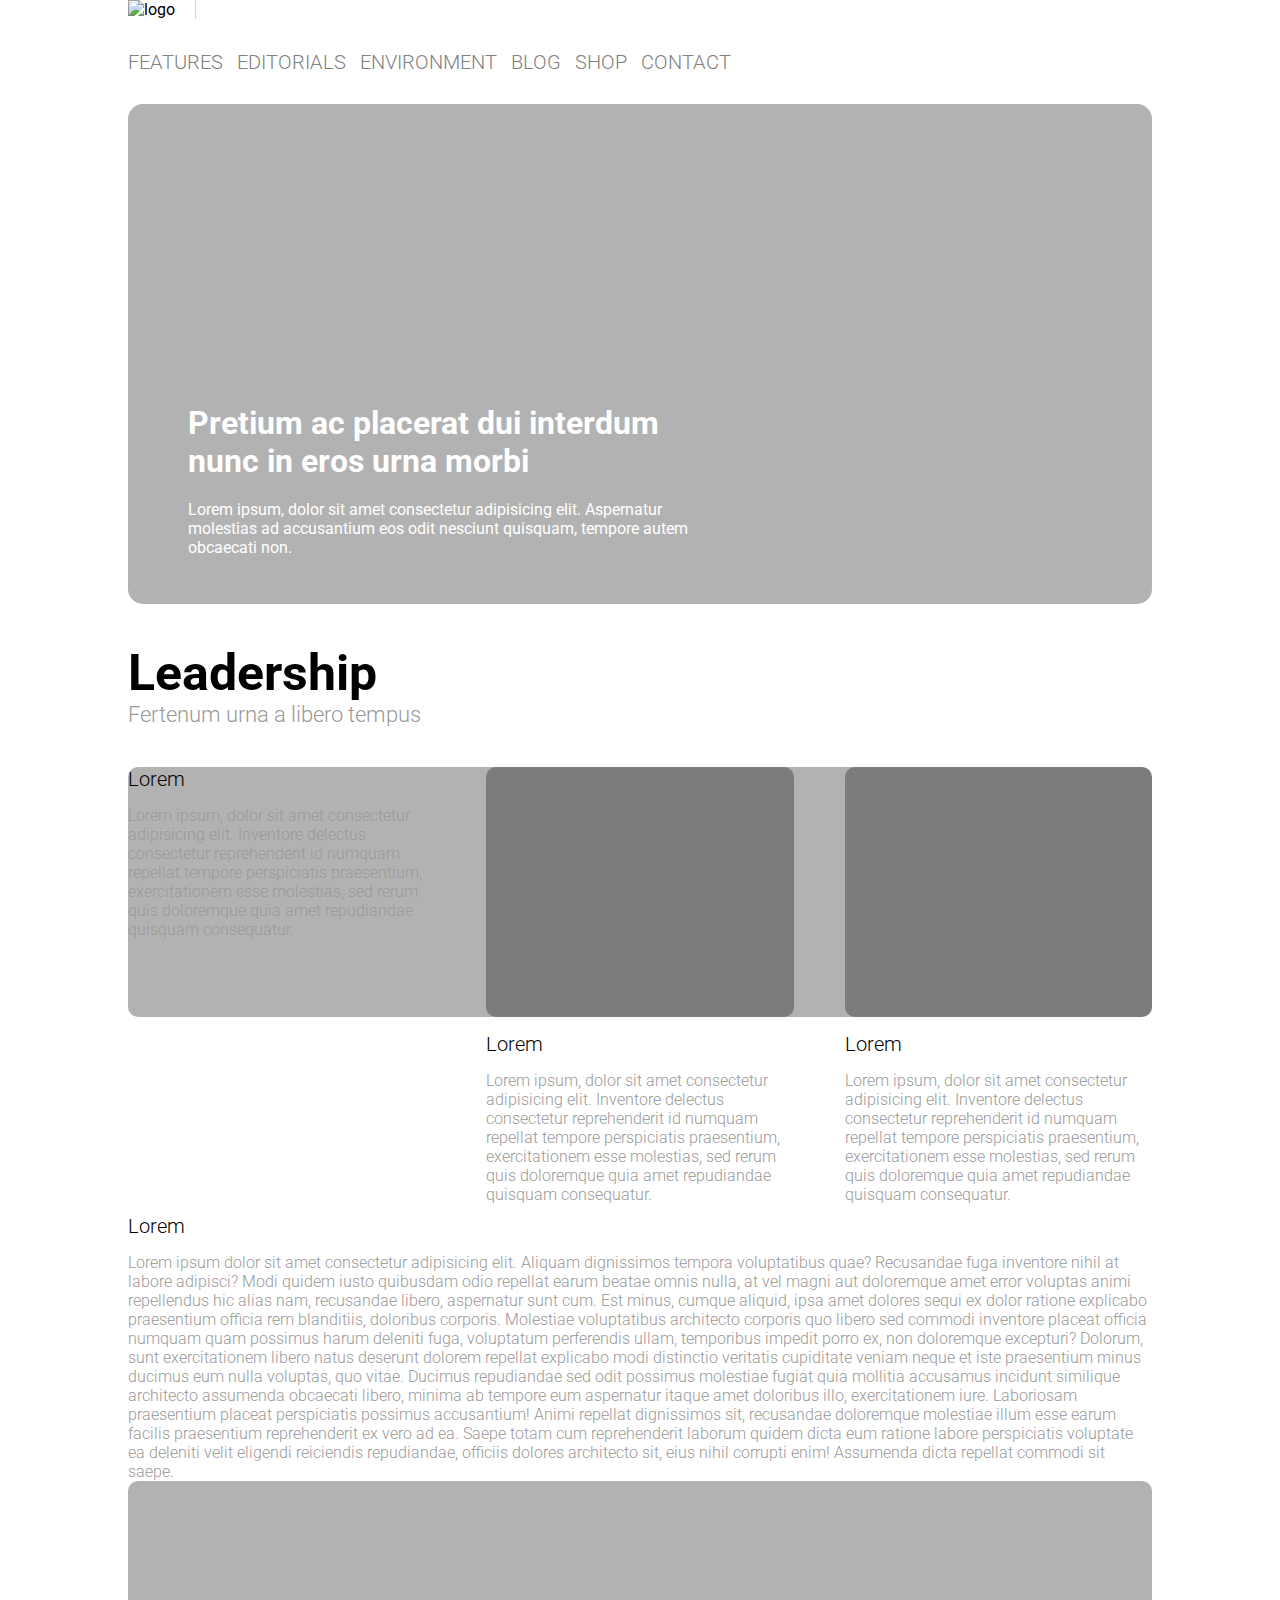
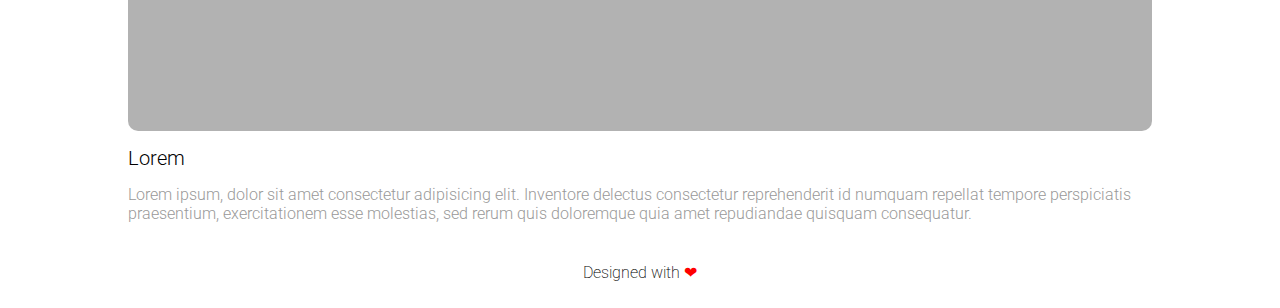
==== bonus/index.html @ e327401f "init" ====
<!DOCTYPE html>
<html lang="en">
<head>
    <meta charset="UTF-8">
    <meta http-equiv="X-UA-Compatible" content="IE=edge">
    <meta name="viewport" content="width=device-width, initial-scale=1.0">
    <link rel="stylesheet" href="css/style.css">
    <link rel="preconnect" href="https://fonts.gstatic.com">
    <link href="https://fonts.googleapis.com/css2?family=Roboto:wght@300;400;500;700&display=swap" rel="stylesheet">
    <title>Struttura wp</title>
</head>
<body>

    <div class="container">

        <!-- header -->
        <header>

            <!-- immagine -->
            <img src="img/logo.png" id="logo" alt="logo">

            <nav>
                <ul>
                    <li><a href="#">features</a></li>
                    <li><a href="#">editorials</a></li>
                    <li><a href="#">environment</a></li>
                    <li><a href="#">blog</a></li>
                    <li><a href="#">shop</a></li>
                    <li><a href="#">contact</a></li>
                </ul>
            </nav>

        </header>

        <!-- sezione jumbotron -->

        <section class="jumbotron">
            <div class="filtro">
                <div class="jumbotron-text">
                    <h2>
                        Pretium ac placerat dui interdum nunc in eros urna morbi
                    </h2>
                    <p>
                        Lorem ipsum, dolor sit amet consectetur adipisicing elit. Aspernatur molestias ad accusantium eos odit nesciunt quisquam, tempore autem obcaecati non.
                    </p>
                </div>
            </div>  
        </section>        

        <!-- sezione main -->
        <main>
            
            <!-- main title -->
            <div class="main-title">
                <h2><strong>Leadership</strong></h2>
                <span>Fertenum urna a libero tempus</span>
            </div>

            <!-- prima riga -->
            <div class="row">

                <!-- prima colonna -->
                <div class="notizia">

                    <!-- immagine -->
                    <div class="img-news">
                        <div class="filtro"></div>
                    </div>
                    
                    <!-- testo -->
                    <h3>Lorem</h3>
                    <p>
                        Lorem ipsum, dolor sit amet consectetur adipisicing elit. Inventore delectus consectetur reprehenderit id numquam repellat tempore perspiciatis praesentium, exercitationem esse molestias, sed rerum quis doloremque quia amet repudiandae quisquam consequatur.
                    </p>
    
                </div>

                <!-- colonna centrale -->
                <div class="notizia centrale">

                    <!-- immagine -->
                    <div class="img filtro">
                    </div>
                    
                    <!-- testo -->
                    <h3>Lorem</h3>
                    <p>
                        Lorem ipsum, dolor sit amet consectetur adipisicing elit. Inventore delectus consectetur reprehenderit id numquam repellat tempore perspiciatis praesentium, exercitationem esse molestias, sed rerum quis doloremque quia amet repudiandae quisquam consequatur.
                    </p>
    
                </div>

                <!-- terza colonna -->
                <div class="notizia">

                    <!-- immagine -->
                    <div class="img filtro">
                    </div>
                    
                    <!-- testo -->
                    <h3>Lorem</h3>
                    <p>
                        Lorem ipsum, dolor sit amet consectetur adipisicing elit. Inventore delectus consectetur reprehenderit id numquam repellat tempore perspiciatis praesentium, exercitationem esse molestias, sed rerum quis doloremque quia amet repudiandae quisquam consequatur.
                    </p>
    
                </div>
            </div>
            

            <div class="seconda-colonna">

                <!-- immagine -->
                <div class="img filtro">
                </div>

                <!-- testo -->
                <h3>Lorem</h3>
                <p>
                    Lorem ipsum dolor sit amet consectetur adipisicing elit. Aliquam dignissimos tempora voluptatibus quae? Recusandae fuga inventore nihil at labore adipisci? Modi quidem iusto quibusdam odio repellat earum beatae omnis nulla, at vel magni aut doloremque amet error voluptas animi repellendus hic alias nam, recusandae libero, aspernatur sunt cum. Est minus, cumque aliquid, ipsa amet dolores sequi ex dolor ratione explicabo praesentium officia rem blanditiis, doloribus corporis. Molestiae voluptatibus architecto corporis quo libero sed commodi inventore placeat officia numquam quam possimus harum deleniti fuga, voluptatum perferendis ullam, temporibus impedit porro ex, non doloremque excepturi? Dolorum, sunt exercitationem libero natus deserunt dolorem repellat explicabo modi distinctio veritatis cupiditate veniam neque et iste praesentium minus ducimus eum nulla voluptas, quo vitae. Ducimus repudiandae sed odit possimus molestiae fugiat quia mollitia accusamus incidunt similique architecto assumenda obcaecati libero, minima ab tempore eum aspernatur itaque amet doloribus illo, exercitationem iure. Laboriosam praesentium placeat perspiciatis possimus accusantium! Animi repellat dignissimos sit, recusandae doloremque molestiae illum esse earum facilis praesentium reprehenderit ex vero ad ea. Saepe totam cum reprehenderit laborum quidem dicta eum ratione labore perspiciatis voluptate ea deleniti velit eligendi reiciendis repudiandae, officiis dolores architecto sit, eius nihil corrupti enim! Assumenda dicta repellat commodi sit saepe.
                </p>
                
            </div>

            <aside class="aside-dx">

                <!-- immagine -->
                <div class="img filtro">
                </div>
                
                <!-- testo -->
                <h3>Lorem</h3>
                <p>
                    Lorem ipsum, dolor sit amet consectetur adipisicing elit. Inventore delectus consectetur reprehenderit id numquam repellat tempore perspiciatis praesentium, exercitationem esse molestias, sed rerum quis doloremque quia amet repudiandae quisquam consequatur.
                </p>

            </aside>

        </main>

        <!-- footer -->
        <footer>
            Designed with <span>&#10084;</span>
        </footer>

    </div>
    
</body>
</html>
---- bonus/css/style.css ----
*{
    padding: 0;
    margin: 0;
    box-sizing: border-box;
    font-family: 'Roboto', sans-serif;
}

/* commons */

.filtro{
    background-color: rgba(0, 0, 0, 0.3);
    height: 100%;
    border-radius: 15px;
}

/* fine commons */





/* container */

.container{
    width: 80%;
    margin: 0 auto;
}


/* header */

header{
    margin-bottom: 30px;
}

#logo{
    width: 15%;
    margin-bottom: 3%;
    border-right: 1px solid lightgrey;
    padding-right: 2%;
}

nav li{
    list-style: none;
    display: inline-block;
    margin-right: 10px;
}

nav a{
    text-decoration: none;
    color: grey;
    text-transform: uppercase;
    font-size: 20px;
    font-weight: 300;
}


/* Jumbotron */

.jumbotron{
    height: 500px;
    background-image: url('../img/2742190.jpg');
    background-size: cover;
    background-position: center;
    background-repeat: no-repeat;
    margin-bottom: 40px;
    border-radius: 15px;
}

.jumbotron-text{
    padding: 300px 45% 0px 60px;
}

 .jumbotron h2{
    font-size: xx-large;
    color: white;
    margin-bottom: 20px;
}

.jumbotron-text p{
    color: white;
}


/* main-title*/

.main-title{
    margin-bottom: 40px;
}

.main-title h2{
    font-weight: 500;
    font-size: 50px;
}

.main-title span{
    font-weight: 300;
    font-size: 22px;
    color: rgb(153, 153, 153);
}


/* main */

main{
    margin-bottom: 40px;
}

main .img{
    background-position: center;
    height: 250px;
    border-radius: 10px;
    margin-bottom: 15px;
}

.jumbotron{
    height: 500px;
    background-image: url('../img/2742190.jpg');
    background-size: cover;
    background-position: center;
    background-repeat: no-repeat;
    margin-bottom: 40px;
    border-radius: 15px;
}

.aside-sx .img{
    background-image: url('../img/img-1.jpg');
}

.colonna-centrale .img{
    background-image: url('../img/banner-2.jpg');
}

.aside-dx .img{
    background-image: url('../img/img-3.jpg');
}

main h3{
    margin-bottom: 15px;
    font-weight: 300;
    font-size: 20px;
}

main p{
    color: rgb(153, 153, 153);
    font-weight: 300;
    font-size: 16px;
}


/* elementi flottanti */

.notizia{
    float: left;
    width: 30%;
    margin-bottom: 10px;
}

.centrale{
    margin: 0 5% 10px;
}

main::after {
    content:'';
    display: table;
    clear: both;
}


/* footer */

footer{
    text-align: center;
    height: 40px;
    margin-bottom: 5px;
    font-weight: 200;
}

footer span{
    color: red;
}
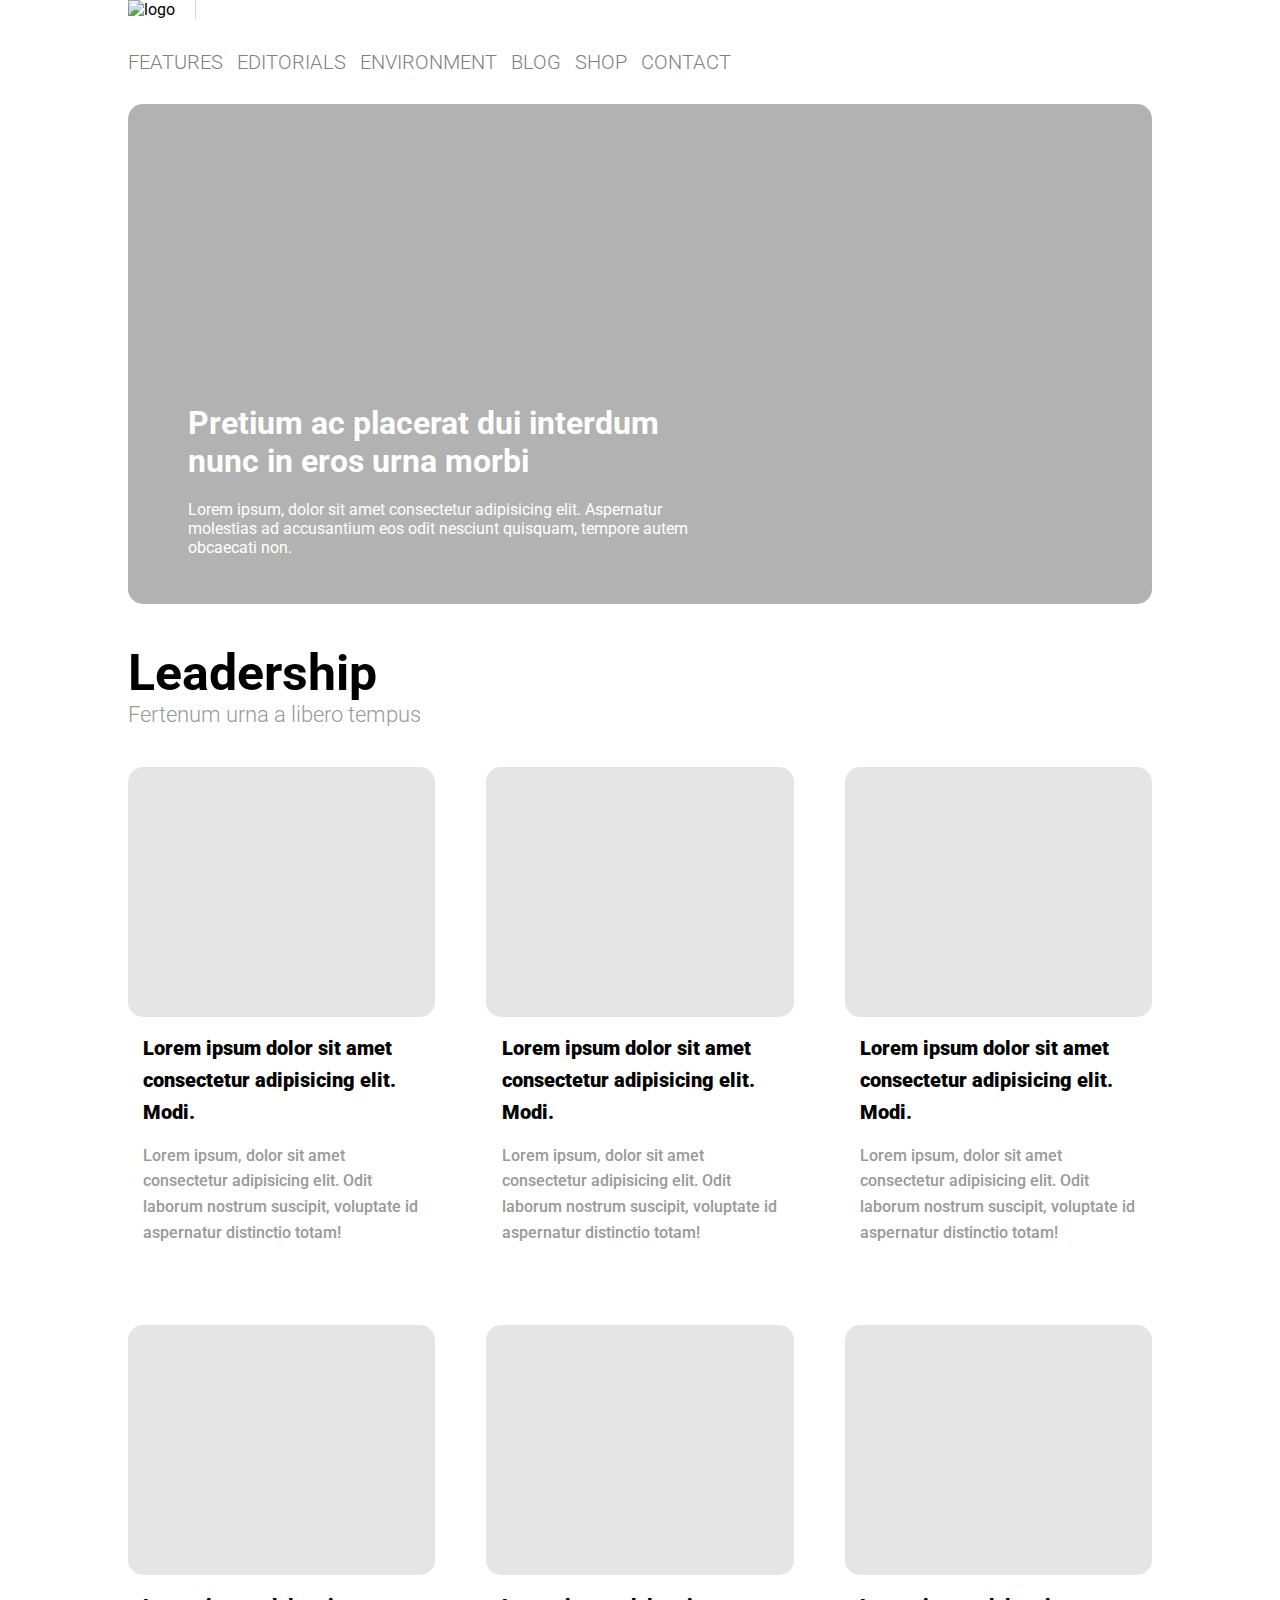
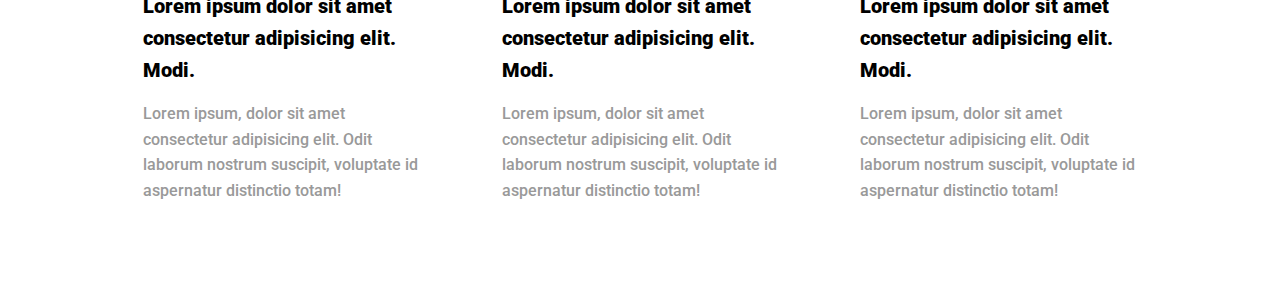
==== commit d1f701df: "bonus completato" ====
--- a/bonus/index.html
+++ b/bonus/index.html
@@ -56,22 +56,25 @@
                 <span>Fertenum urna a libero tempus</span>
             </div>
 
+
             <!-- prima riga -->
-            <div class="row">
+            <div class="first-r row">
 
                 <!-- prima colonna -->
-                <div class="notizia">
+                <div class="notizia first-c">
 
                     <!-- immagine -->
-                    <div class="img-news">
+                    <div class="img">
                         <div class="filtro"></div>
                     </div>
                     
                     <!-- testo -->
-                    <h3>Lorem</h3>
-                    <p>
-                        Lorem ipsum, dolor sit amet consectetur adipisicing elit. Inventore delectus consectetur reprehenderit id numquam repellat tempore perspiciatis praesentium, exercitationem esse molestias, sed rerum quis doloremque quia amet repudiandae quisquam consequatur.
-                    </p>
+                    <div class="testo">
+                        <h3><strong>Lorem ipsum dolor sit amet consectetur adipisicing elit. Modi.</strong></h3>
+                        <p>
+                            Lorem ipsum, dolor sit amet consectetur adipisicing elit. Odit laborum nostrum suscipit, voluptate id aspernatur distinctio totam!
+                        </p>
+                    </div>
     
                 </div>
 
@@ -79,68 +82,101 @@
                 <div class="notizia centrale">
 
                     <!-- immagine -->
-                    <div class="img filtro">
+                    <div class="img">
+                        <div class="filtro"></div>
                     </div>
                     
                     <!-- testo -->
-                    <h3>Lorem</h3>
-                    <p>
-                        Lorem ipsum, dolor sit amet consectetur adipisicing elit. Inventore delectus consectetur reprehenderit id numquam repellat tempore perspiciatis praesentium, exercitationem esse molestias, sed rerum quis doloremque quia amet repudiandae quisquam consequatur.
-                    </p>
+                    <div class="testo">
+                        <h3><strong>Lorem ipsum dolor sit amet consectetur adipisicing elit. Modi.</strong></h3>
+                        <p>
+                            Lorem ipsum, dolor sit amet consectetur adipisicing elit. Odit laborum nostrum suscipit, voluptate id aspernatur distinctio totam!
+                        </p>
+                    </div>
     
                 </div>
 
                 <!-- terza colonna -->
-                <div class="notizia">
+                <div class="notizia third-c">
 
                     <!-- immagine -->
-                    <div class="img filtro">
+                    <div class="img">
+                        <div class="filtro"></div>
                     </div>
                     
                     <!-- testo -->
-                    <h3>Lorem</h3>
-                    <p>
-                        Lorem ipsum, dolor sit amet consectetur adipisicing elit. Inventore delectus consectetur reprehenderit id numquam repellat tempore perspiciatis praesentium, exercitationem esse molestias, sed rerum quis doloremque quia amet repudiandae quisquam consequatur.
-                    </p>
+                    <div class="testo">
+                        <h3><strong>Lorem ipsum dolor sit amet consectetur adipisicing elit. Modi.</strong></h3>
+                        <p>
+                            Lorem ipsum, dolor sit amet consectetur adipisicing elit. Odit laborum nostrum suscipit, voluptate id aspernatur distinctio totam!
+                        </p>
+                    </div>
     
                 </div>
+
             </div>
             
 
-            <div class="seconda-colonna">
+            <!-- seconda riga -->
+            <div class="second-r row">
 
-                <!-- immagine -->
-                <div class="img filtro">
+                <!-- prima colonna -->
+                <div class="notizia first-c">
+
+                    <!-- immagine -->
+                    <div class="img">
+                        <div class="filtro"></div>
+                    </div>
+                    
+                    <!-- testo -->
+                    <div class="testo">
+                        <h3><strong>Lorem ipsum dolor sit amet consectetur adipisicing elit. Modi.</strong></h3>
+                        <p>
+                            Lorem ipsum, dolor sit amet consectetur adipisicing elit. Odit laborum nostrum suscipit, voluptate id aspernatur distinctio totam!
+                        </p>
+                    </div>
+    
                 </div>
 
-                <!-- testo -->
-                <h3>Lorem</h3>
-                <p>
-                    Lorem ipsum dolor sit amet consectetur adipisicing elit. Aliquam dignissimos tempora voluptatibus quae? Recusandae fuga inventore nihil at labore adipisci? Modi quidem iusto quibusdam odio repellat earum beatae omnis nulla, at vel magni aut doloremque amet error voluptas animi repellendus hic alias nam, recusandae libero, aspernatur sunt cum. Est minus, cumque aliquid, ipsa amet dolores sequi ex dolor ratione explicabo praesentium officia rem blanditiis, doloribus corporis. Molestiae voluptatibus architecto corporis quo libero sed commodi inventore placeat officia numquam quam possimus harum deleniti fuga, voluptatum perferendis ullam, temporibus impedit porro ex, non doloremque excepturi? Dolorum, sunt exercitationem libero natus deserunt dolorem repellat explicabo modi distinctio veritatis cupiditate veniam neque et iste praesentium minus ducimus eum nulla voluptas, quo vitae. Ducimus repudiandae sed odit possimus molestiae fugiat quia mollitia accusamus incidunt similique architecto assumenda obcaecati libero, minima ab tempore eum aspernatur itaque amet doloribus illo, exercitationem iure. Laboriosam praesentium placeat perspiciatis possimus accusantium! Animi repellat dignissimos sit, recusandae doloremque molestiae illum esse earum facilis praesentium reprehenderit ex vero ad ea. Saepe totam cum reprehenderit laborum quidem dicta eum ratione labore perspiciatis voluptate ea deleniti velit eligendi reiciendis repudiandae, officiis dolores architecto sit, eius nihil corrupti enim! Assumenda dicta repellat commodi sit saepe.
-                </p>
-                
+                <!-- colonna centrale -->
+                <div class="notizia centrale">
+
+                    <!-- immagine -->
+                    <div class="img">
+                        <div class="filtro"></div>
+                    </div>
+                    
+                    <!-- testo -->
+                    <div class="testo">
+                        <h3><strong>Lorem ipsum dolor sit amet consectetur adipisicing elit. Modi.</strong></h3>
+                        <p>
+                            Lorem ipsum, dolor sit amet consectetur adipisicing elit. Odit laborum nostrum suscipit, voluptate id aspernatur distinctio totam!
+                        </p>
+                    </div>
+    
+                </div>
+
+                <!-- terza colonna -->
+                <div class="notizia third-c">
+
+                    <!-- immagine -->
+                    <div class="img">
+                        <div class="filtro"></div>
+                    </div>
+                    
+                    <!-- testo -->
+                    <div class="testo">
+                        <h3><strong>Lorem ipsum dolor sit amet consectetur adipisicing elit. Modi.</strong></h3>
+                        <p>
+                            Lorem ipsum, dolor sit amet consectetur adipisicing elit. Odit laborum nostrum suscipit, voluptate id aspernatur distinctio totam!
+                        </p>
+                    </div>
+    
+                </div>
+
             </div>
 
-            <aside class="aside-dx">
-
-                <!-- immagine -->
-                <div class="img filtro">
-                </div>
-                
-                <!-- testo -->
-                <h3>Lorem</h3>
-                <p>
-                    Lorem ipsum, dolor sit amet consectetur adipisicing elit. Inventore delectus consectetur reprehenderit id numquam repellat tempore perspiciatis praesentium, exercitationem esse molestias, sed rerum quis doloremque quia amet repudiandae quisquam consequatur.
-                </p>
-
-            </aside>
-
         </main>
-
-        <!-- footer -->
-        <footer>
-            Designed with <span>&#10084;</span>
-        </footer>
 
     </div>
     
--- a/bonus/css/style.css
+++ b/bonus/css/style.css
@@ -4,20 +4,6 @@
     box-sizing: border-box;
     font-family: 'Roboto', sans-serif;
 }
-
-/* commons */
-
-.filtro{
-    background-color: rgba(0, 0, 0, 0.3);
-    height: 100%;
-    border-radius: 15px;
-}
-
-/* fine commons */
-
-
-
-
 
 /* container */
 
@@ -67,6 +53,12 @@
     border-radius: 15px;
 }
 
+.jumbotron .filtro{
+    background-color: rgba(0, 0, 0, 0.3);
+    height: 100%;
+    border-radius: 15px;
+}
+
 .jumbotron-text{
     padding: 300px 45% 0px 60px;
 }
@@ -106,61 +98,92 @@
     margin-bottom: 40px;
 }
 
+.row{
+    margin-bottom: 40px;
+}
+
 main .img{
+    height: 250px;
     background-position: center;
-    height: 250px;
-    border-radius: 10px;
+    background-size: cover;
+    background-repeat: no-repeat;
+    border-radius: 15px;
     margin-bottom: 15px;
 }
 
-.jumbotron{
-    height: 500px;
-    background-image: url('../img/2742190.jpg');
-    background-size: cover;
-    background-position: center;
-    background-repeat: no-repeat;
-    margin-bottom: 40px;
-    border-radius: 15px;
-}
-
-.aside-sx .img{
+main .filtro{
+    background-color: rgba(0, 0, 0, 0.1);
+    height: 100%;
+    border-radius: 15px;
+}
+
+.first-r > .first-c .img{
+    
     background-image: url('../img/img-1.jpg');
 }
 
-.colonna-centrale .img{
-    background-image: url('../img/banner-2.jpg');
-}
-
-.aside-dx .img{
+.first-r > .centrale .img{
+    
+    background-image: url('../img/img-2.jpg');
+}
+
+.first-r > .third-c .img{
+    
     background-image: url('../img/img-3.jpg');
+}
+
+.second-r > .first-c .img{
+    
+    background-image: url('../img/img-4.jpg');
+}
+
+.second-r > .centrale .img{
+    
+    background-image: url('../img/img-5.jpg');
+}
+
+.second-r > .third-c .img{
+    
+    background-image: url('../img/img-6.jpg');
+}
+
+.testo{
+    padding: 0 5%;
 }
 
 main h3{
     margin-bottom: 15px;
-    font-weight: 300;
+    font-weight: 600;
     font-size: 20px;
+    line-height: 1.6;
 }
 
 main p{
     color: rgb(153, 153, 153);
-    font-weight: 300;
+    font-weight: 500;
     font-size: 16px;
-}
-
+    line-height: 1.6;
+}
+
+img.author{
+    height:20px;
+    border-radius: 50%;
+}
 
 /* elementi flottanti */
 
 .notizia{
     float: left;
     width: 30%;
-    margin-bottom: 10px;
+    margin-bottom: 40px;
 }
 
 .centrale{
-    margin: 0 5% 10px;
-}
-
-main::after {
+    margin-left: 5%;
+    margin-right: 5%;
+}
+
+.row::after {
     content:'';
     display: table;
     clear: both;
